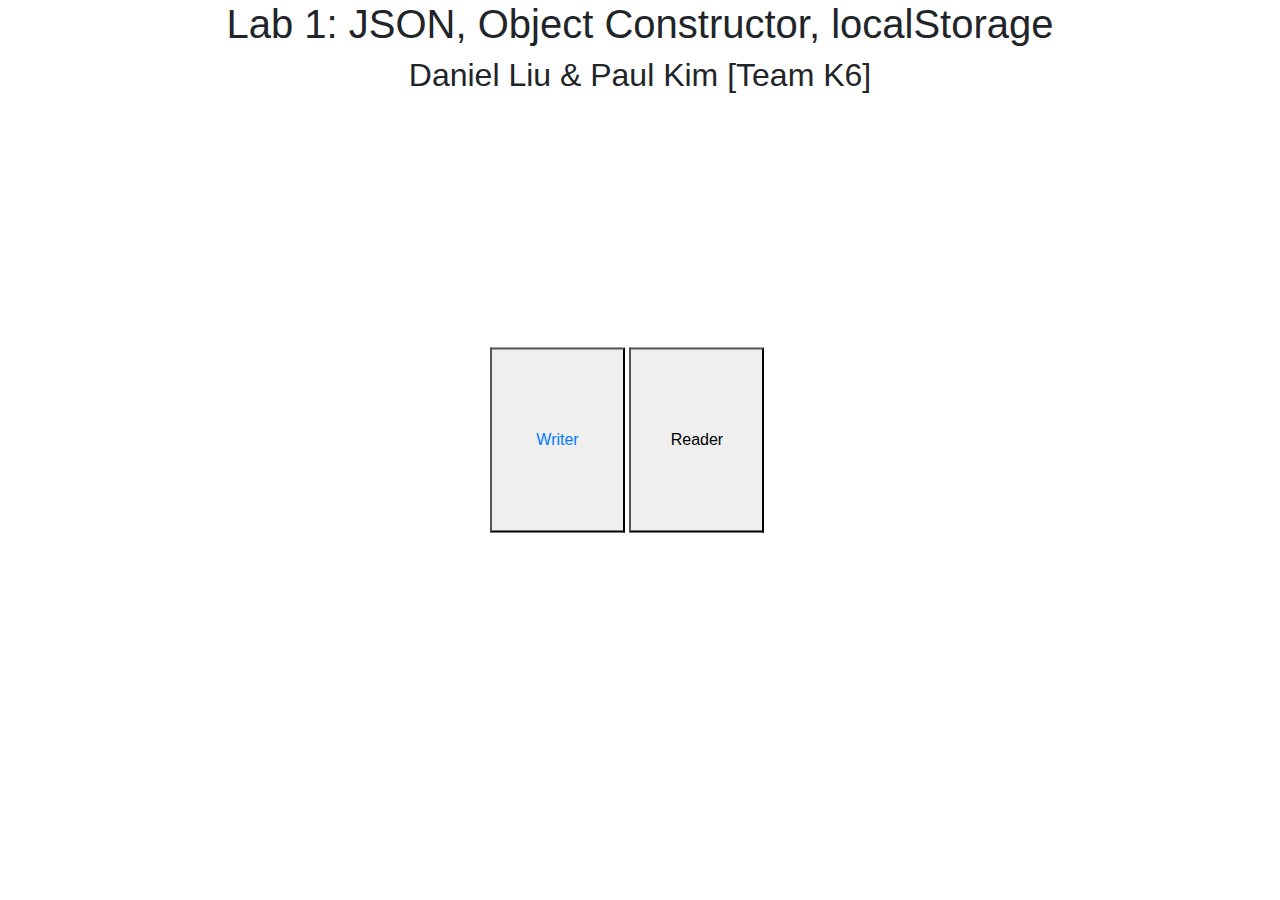
==== labs/1/index.html @ 7cbe63e9 "directory levels changed" ====
<!DOCTYPE html>
<html lang="en">
<head>

  <meta name="viewport" content="width=device-width, initial-scale=1">
  <link rel="stylesheet" type="text/css" href="css/style.css">

  <link rel="stylesheet" href="https://maxcdn.bootstrapcdn.com/bootstrap/4.5.2/css/bootstrap.min.css">
  <script src="https://ajax.googleapis.com/ajax/libs/jquery/3.5.1/jquery.min.js"></script>
  <script src="https://cdnjs.cloudflare.com/ajax/libs/popper.js/1.16.0/umd/popper.min.js"></script>
  <script src="https://maxcdn.bootstrapcdn.com/bootstrap/4.5.2/js/bootstrap.min.js"></script>

  <title>Lab 1</title>

  
</head>
<body>
  <h1>Lab 1: JSON, Object Constructor, localStorage
  </h1>
  <h2>
    Daniel Liu & Paul Kim [Team K6]
  </h2>
  <div class = "center">
    <button  type = "button" class="btn-primary-lg"><a href="writer.html">Writer</a></button>
    <button  type = "button" class="btn-primary-lg">Reader<a href="writer.html"></a></button>  
  </div>
  
  
</body>

</html>
---- labs/1/css/style.css ----
h1, h2{

    text-align:center;
}

div {
    position: absolute;
    left: 50%;
    top: 50%;
    transform: translate(-50%, -50%);
    padding: 10px;
    width: 25%;
    height:25%;
    }

button{
    width: 45%;
    height:90%;

}
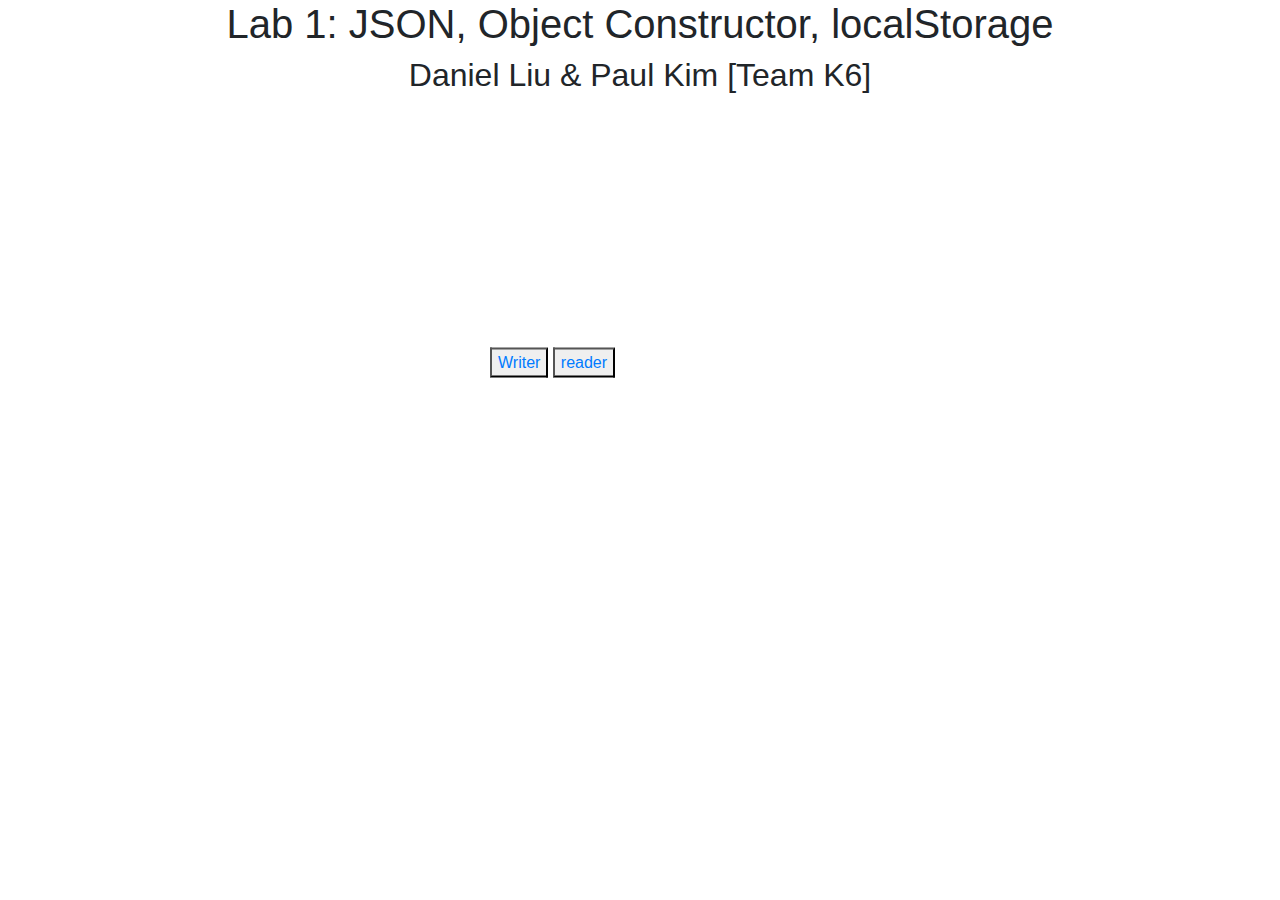
==== commit a831a611: "small issue with hyper link to reader" ====
--- a/labs/1/index.html
+++ b/labs/1/index.html
@@ -22,7 +22,7 @@
   </h2>
   <div class = "center">
     <button  type = "button" class="btn-primary-lg"><a href="writer.html">Writer</a></button>
-    <button  type = "button" class="btn-primary-lg">Reader<a href="writer.html"></a></button>  
+    <button  type = "button" class="btn-primary-lg"><a href="reader.html">reader</a></button>  
   </div>
   
   
--- a/labs/1/css/style.css
+++ b/labs/1/css/style.css
@@ -12,9 +12,3 @@
     width: 25%;
     height:25%;
     }
-
-button{
-    width: 45%;
-    height:90%;
-
-}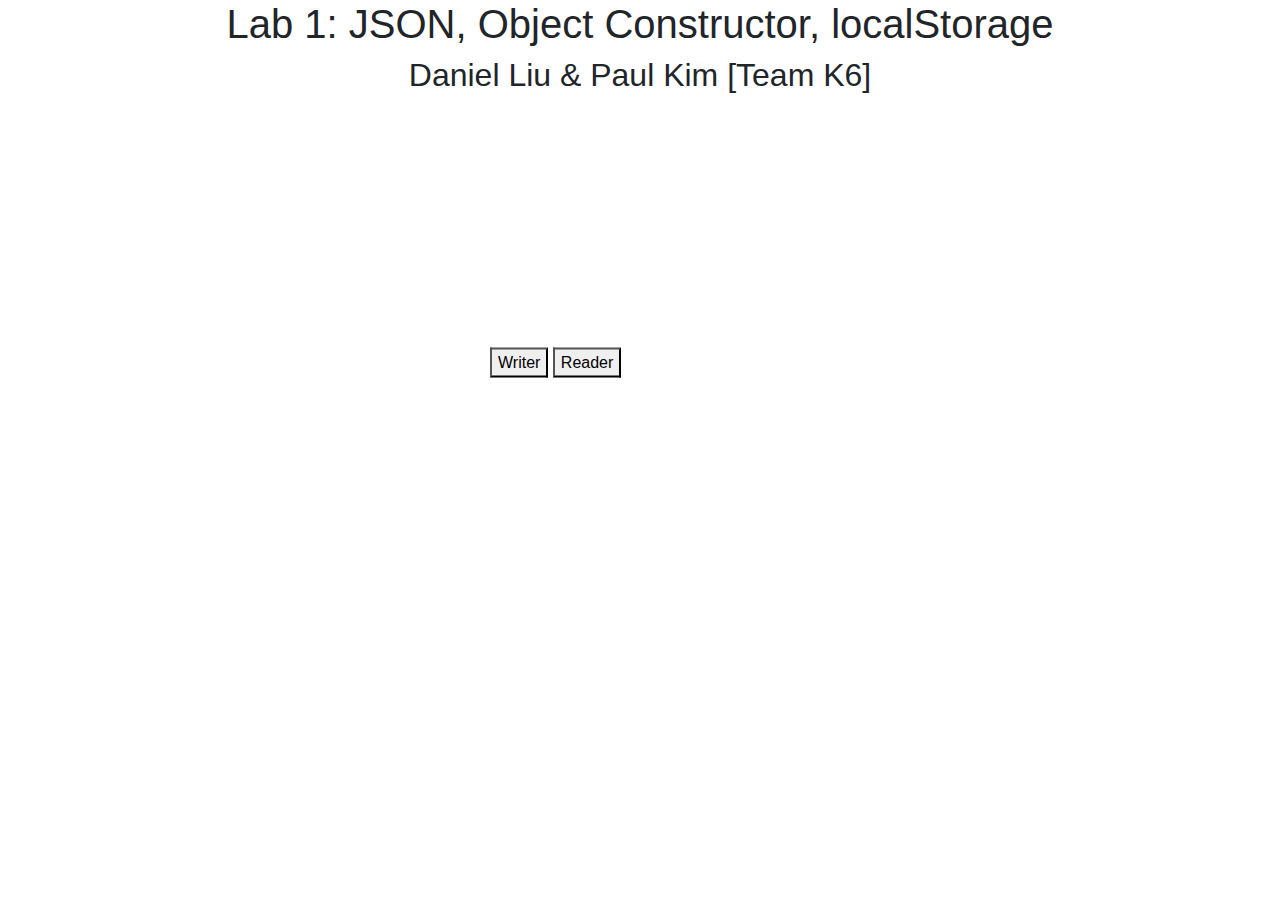
==== commit 57ad7a81: "Added some unsupported platform check and object constructor" ====
--- a/labs/1/index.html
+++ b/labs/1/index.html
@@ -1,31 +1,37 @@
 <!DOCTYPE html>
 <html lang="en">
-<head>
+  <head>
+    <meta name="viewport" content="width=device-width, initial-scale=1" />
+    <link rel="stylesheet" type="text/css" href="css/style.css" />
 
-  <meta name="viewport" content="width=device-width, initial-scale=1">
-  <link rel="stylesheet" type="text/css" href="css/style.css">
+    <link
+      rel="stylesheet"
+      href="https://maxcdn.bootstrapcdn.com/bootstrap/4.5.2/css/bootstrap.min.css"
+    />
+    <script src="https://ajax.googleapis.com/ajax/libs/jquery/3.5.1/jquery.min.js"></script>
+    <script src="https://cdnjs.cloudflare.com/ajax/libs/popper.js/1.16.0/umd/popper.min.js"></script>
+    <script src="https://maxcdn.bootstrapcdn.com/bootstrap/4.5.2/js/bootstrap.min.js"></script>
 
-  <link rel="stylesheet" href="https://maxcdn.bootstrapcdn.com/bootstrap/4.5.2/css/bootstrap.min.css">
-  <script src="https://ajax.googleapis.com/ajax/libs/jquery/3.5.1/jquery.min.js"></script>
-  <script src="https://cdnjs.cloudflare.com/ajax/libs/popper.js/1.16.0/umd/popper.min.js"></script>
-  <script src="https://maxcdn.bootstrapcdn.com/bootstrap/4.5.2/js/bootstrap.min.js"></script>
-
-  <title>Lab 1</title>
-
-  
-</head>
-<body>
-  <h1>Lab 1: JSON, Object Constructor, localStorage
-  </h1>
-  <h2>
-    Daniel Liu & Paul Kim [Team K6]
-  </h2>
-  <div class = "center">
-    <button  type = "button" class="btn-primary-lg"><a href="writer.html">Writer</a></button>
-    <button  type = "button" class="btn-primary-lg"><a href="reader.html">reader</a></button>  
-  </div>
-  
-  
-</body>
-
-</html>+    <title>Lab 1</title>
+  </head>
+  <body>
+    <h1>Lab 1: JSON, Object Constructor, localStorage</h1>
+    <h2>Daniel Liu & Paul Kim [Team K6]</h2>
+    <div class="center">
+      <button
+        type="button"
+        class="btn-primary-lg"
+        onclick="location.href='writer.html';"
+      >
+        Writer
+      </button>
+      <button
+        type="button"
+        class="btn-primary-lg"
+        onclick="location.href='reader.html';"
+      >
+        Reader
+      </button>
+    </div>
+  </body>
+</html>
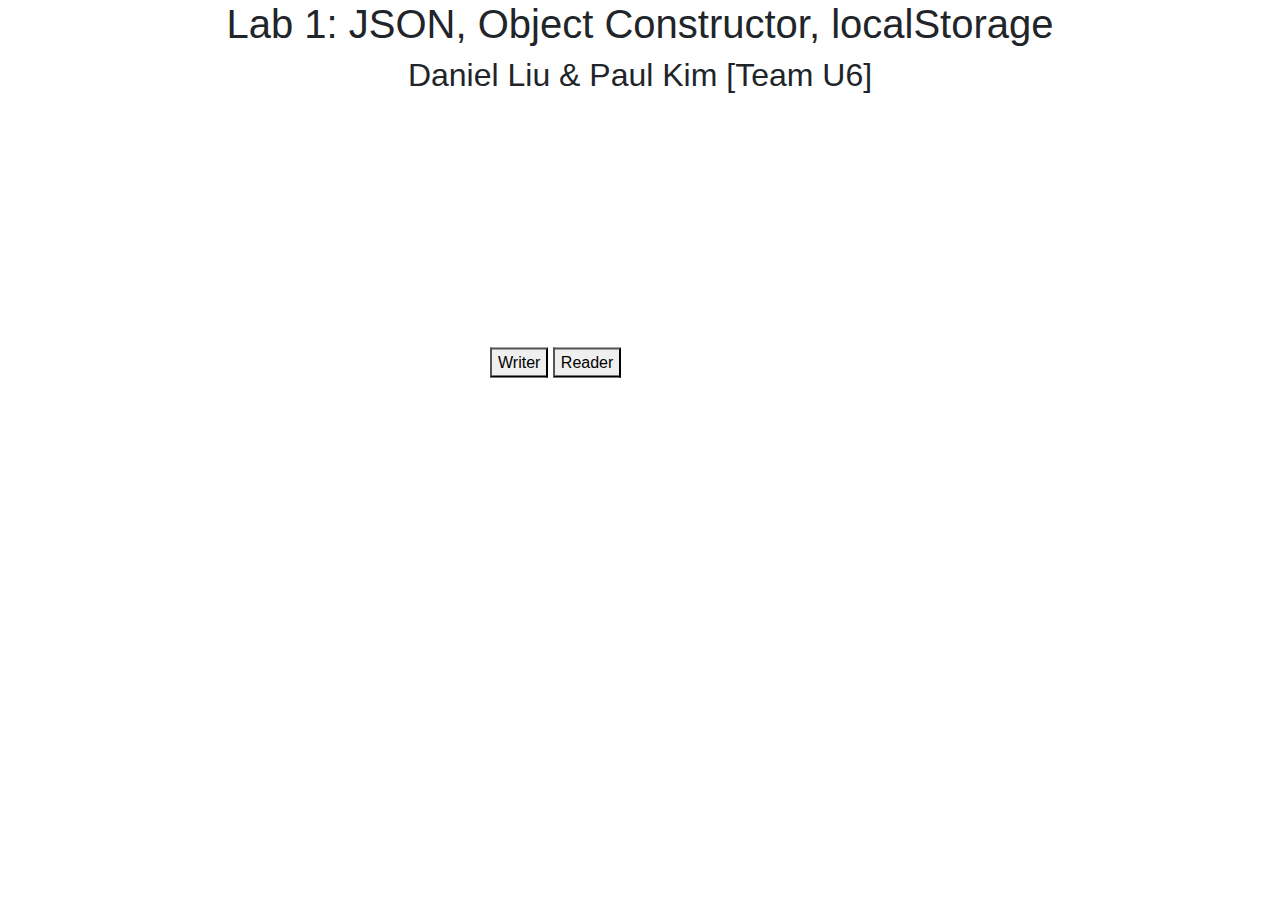
==== commit 9386934e: "team name changed from k to u" ====
--- a/labs/1/index.html
+++ b/labs/1/index.html
@@ -16,7 +16,7 @@
   </head>
   <body>
     <h1>Lab 1: JSON, Object Constructor, localStorage</h1>
-    <h2>Daniel Liu & Paul Kim [Team K6]</h2>
+    <h2>Daniel Liu & Paul Kim [Team U6]</h2>
     <div class="center">
       <button
         type="button"
